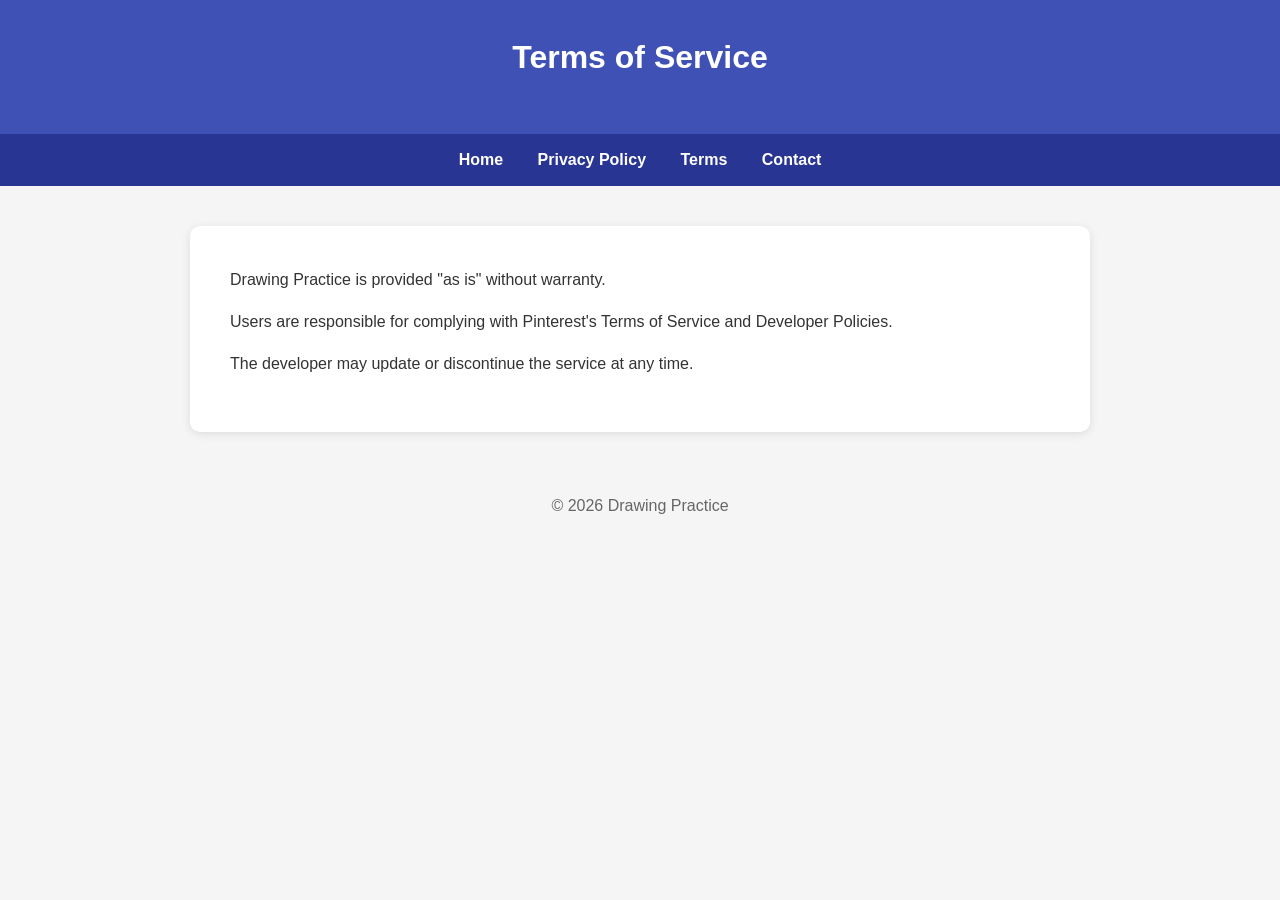
==== contact.html @ cd21741c "Create contact.html" ====
<!DOCTYPE html>
<html lang="en">
<head>
<meta charset="UTF-8">
<title>Terms of Service</title>
<link rel="stylesheet" href="style.css">
</head>

<body>

<header>
<h1>Terms of Service</h1>
</header>

<nav>
<a href="index.html">Home</a>
<a href="privacy.html">Privacy Policy</a>
<a href="terms.html">Terms</a>
<a href="contact.html">Contact</a>
</nav>

<main>

<p>
Drawing Practice is provided "as is" without warranty.
</p>

<p>
Users are responsible for complying with Pinterest's Terms of Service and Developer Policies.
</p>

<p>
The developer may update or discontinue the service at any time.
</p>

</main>

<footer>
© 2026 Drawing Practice
</footer>

</body>
</html>
---- style.css ----
*{
    margin:0;
    padding:0;
    box-sizing:border-box;
    font-family:"Segoe UI",sans-serif;
}

body{
    background:#f5f5f5;
    color:#333;
    line-height:1.7;
}

header{
    background:#3f51b5;
    color:white;
    padding:30px;
    text-align:center;
}

nav{
    background:#283593;
    text-align:center;
    padding:12px;
}

nav a{
    color:white;
    text-decoration:none;
    margin:0 15px;
    font-weight:bold;
}

nav a:hover{
    text-decoration:underline;
}

main{
    max-width:900px;
    margin:40px auto;
    background:white;
    padding:40px;
    border-radius:10px;
    box-shadow:0 2px 10px rgba(0,0,0,.1);
}

h1,h2{
    margin-bottom:20px;
}

p{
    margin-bottom:15px;
}

footer{
    margin-top:40px;
    text-align:center;
    padding:20px;
    color:#666;
}
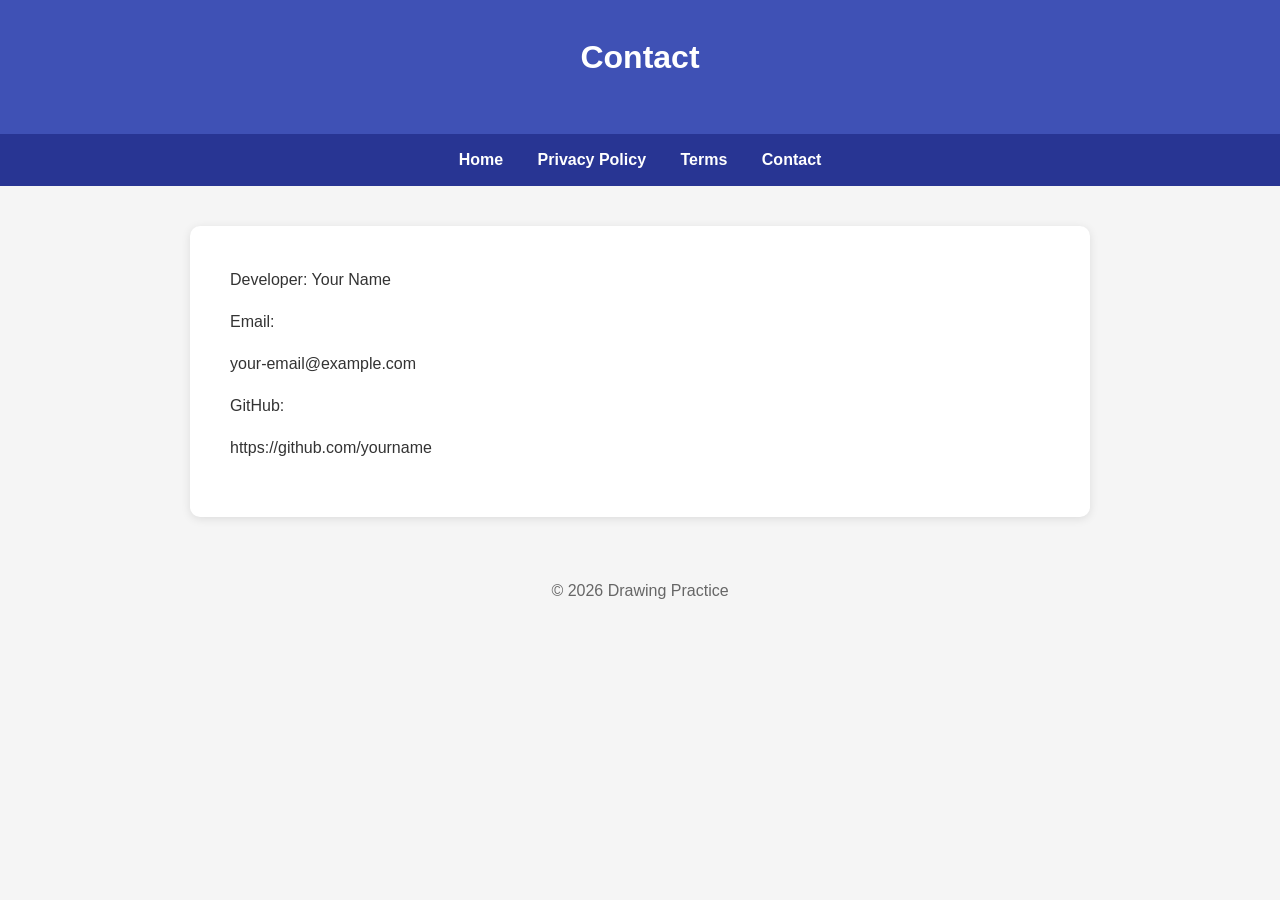
==== commit 15b33873: "Create contact.html" ====
--- a/contact.html
+++ b/contact.html
@@ -2,14 +2,14 @@
 <html lang="en">
 <head>
 <meta charset="UTF-8">
-<title>Terms of Service</title>
+<title>Contact</title>
 <link rel="stylesheet" href="style.css">
 </head>
 
 <body>
 
 <header>
-<h1>Terms of Service</h1>
+<h1>Contact</h1>
 </header>
 
 <nav>
@@ -22,15 +22,23 @@
 <main>
 
 <p>
-Drawing Practice is provided "as is" without warranty.
+Developer: Your Name
 </p>
 
 <p>
-Users are responsible for complying with Pinterest's Terms of Service and Developer Policies.
+Email:
 </p>
 
 <p>
-The developer may update or discontinue the service at any time.
+your-email@example.com
+</p>
+
+<p>
+GitHub:
+</p>
+
+<p>
+https://github.com/yourname
 </p>
 
 </main>
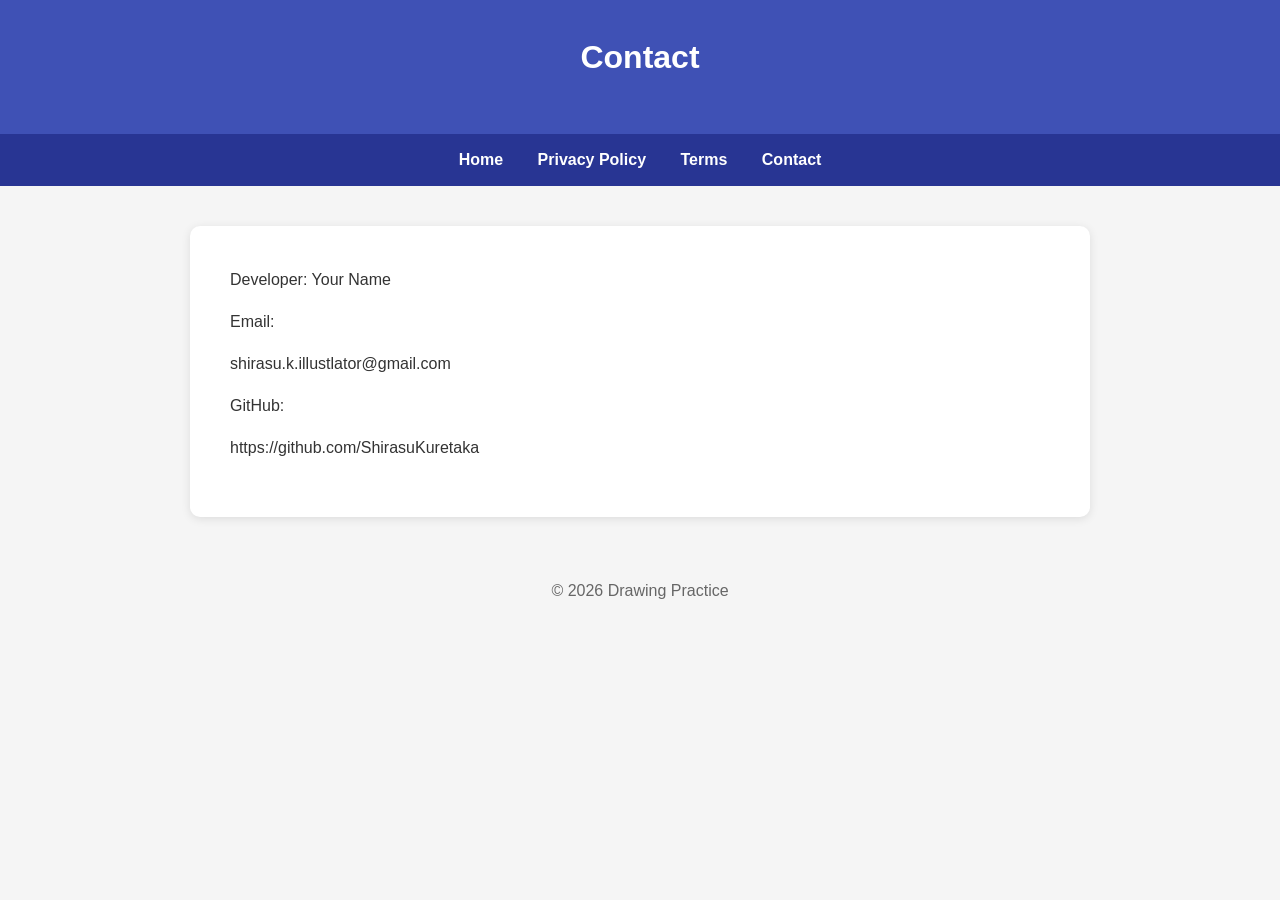
==== commit 40ef6679: "Update contact.html" ====
--- a/contact.html
+++ b/contact.html
@@ -30,7 +30,7 @@
 </p>
 
 <p>
-your-email@example.com
+shirasu.k.illustlator@gmail.com
 </p>
 
 <p>
@@ -38,7 +38,7 @@
 </p>
 
 <p>
-https://github.com/yourname
+https://github.com/ShirasuKuretaka
 </p>
 
 </main>
